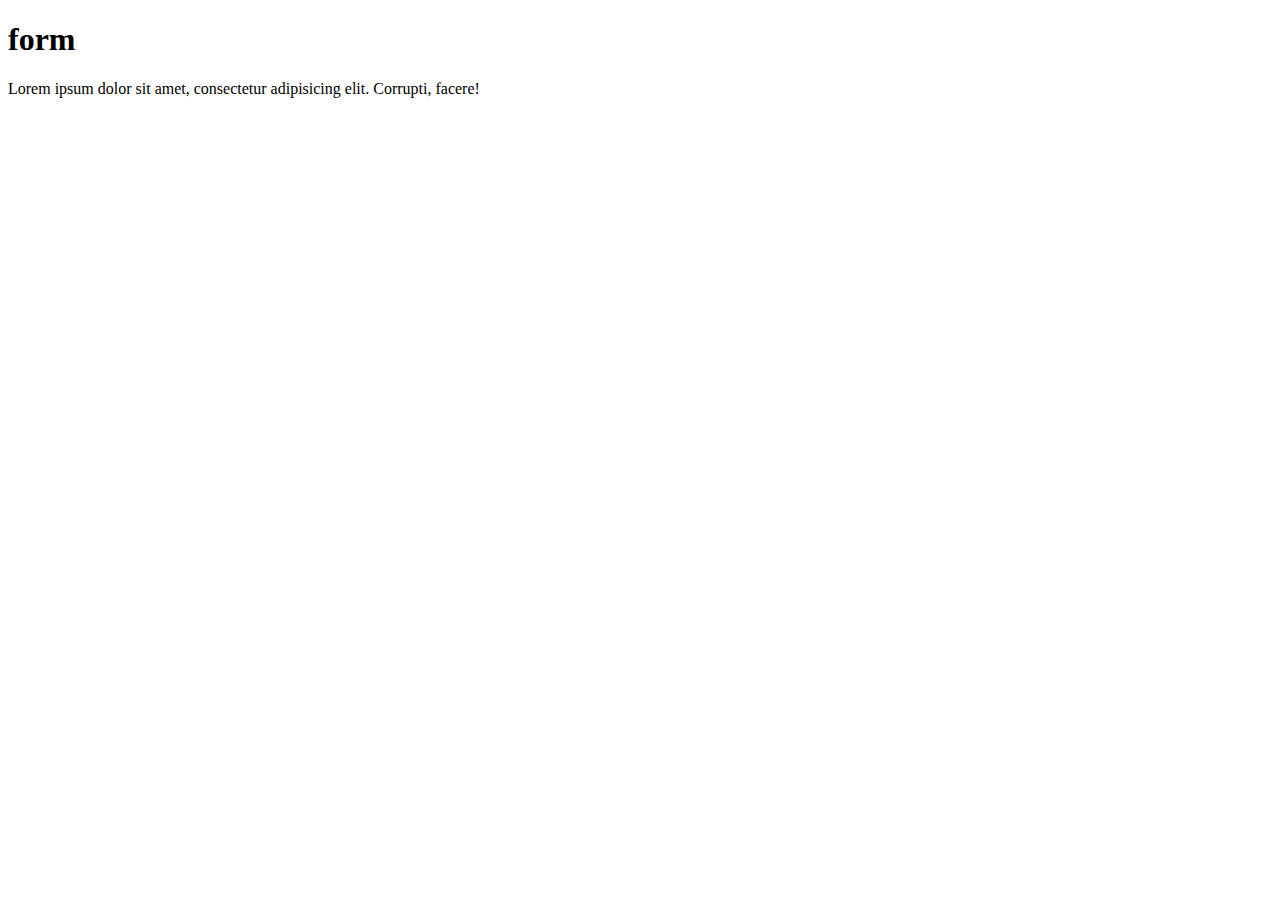
==== index.html @ c170cbb0 "Начало" ====
<!DOCTYPE html>
<html lang="en">
<head>
	<meta charset="UTF-8">
	<title>Propeller form</title>
	<link rel="stylesheet" type="text/css" href="css/bootstrap.min.css">
	<link href="C:\nikita\!github_projects\propeller-form\css\typography.css" type="text/css" rel="stylesheet" />
</head>
<body>
	<h1>form</h1>
	<p>Lorem ipsum dolor sit amet, consectetur adipisicing elit. Corrupti, facere!</p>
</body>
<script>document.write('<script src="http://' + (location.host || 'localhost').split(':')[0] + ':35729/livereload.js?snipver=1"></' + 'script>')</script>
</html>
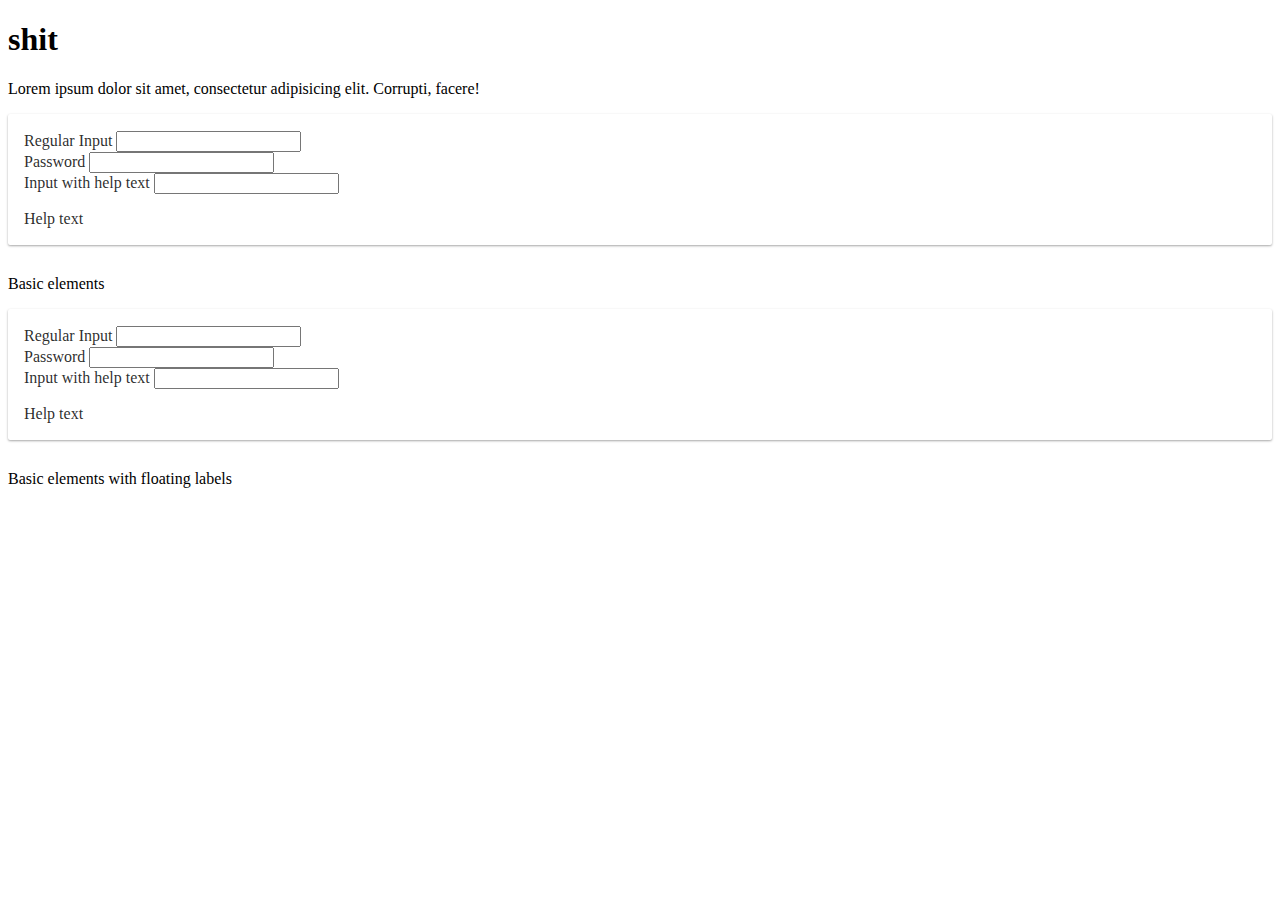
==== commit 43690a9b: "Карточки присоединились" ====
--- a/index.html
+++ b/index.html
@@ -3,12 +3,76 @@
 <head>
 	<meta charset="UTF-8">
 	<title>Propeller form</title>
+	
+	<!-- Bootstrap -->
 	<link rel="stylesheet" type="text/css" href="css/bootstrap.min.css">
-	<link href="C:\nikita\!github_projects\propeller-form\css\typography.css" type="text/css" rel="stylesheet" />
+
+	<!-- Typography -->
+	<link href="css/typography.css" type="text/css" rel="stylesheet" />
+
+	<link href="css/card.css" type="text/css" rel="stylesheet" />
+
+
 </head>
 <body>
-	<h1>form</h1>
+	<h1>shit</h1>
 	<p>Lorem ipsum dolor sit amet, consectetur adipisicing elit. Corrupti, facere!</p>
+				<!-- Text fields code, example -->
+			<div class="col-md-9">
+				<div class="component-box">
+					<!-- Text fields example -->
+					<div class="row">
+						<div class="col-md-6">
+							<div class="pmd-card pmd-z-depth pmd-card-custom-form">
+								<div class="pmd-card-body"> 
+									<!-- Regular Input -->
+									<div class="form-group pmd-textfield">
+										<label for="regular1" class="control-label">Regular Input</label>
+										<input type="text" id="regular1" class="form-control">
+										</div>
+									<!-- Password Input -->
+									<div class="form-group pmd-textfield">
+										<label for="password1" class="control-label">Password</label>
+										<input id="password1" class="form-control" type="password">
+										</div>
+									<!--Help Text Input -->
+									<div class="form-group pmd-textfield">
+										<label for="help1">Input with help text</label>
+										<input type="text" id="help1" class="form-control">
+										<p class="help-block">Help text</p>
+									</div>
+								</div>
+							</div>
+							<p class="component-desc">Basic elements</p>
+						</div>
+						<div class="col-md-6">
+							<div class="pmd-card pmd-z-depth pmd-card-custom-form">
+								<div class="pmd-card-body"> 
+									<!-- Regular Floating Input -->
+									<div class="form-group pmd-textfield pmd-textfield-floating-label">
+										<label for="regular1" class="control-label">Regular Input</label>
+										<input type="text" id="regular1" class="form-control">
+										</div>
+									<!-- Password Floating Input -->
+									<div class="form-group pmd-textfield pmd-textfield-floating-label">
+										<label for="password1" class="control-label">Password</label>
+										<input id="password1" class="form-control" type="password">
+										</div>
+									<!--Help Text Floating Input -->
+									<div class="form-group pmd-textfield pmd-textfield-floating-label">
+										<label for="help1">Input with help text</label>
+										<input type="text" id="help1" class="form-control">
+										<p class="help-block">Help text</p>
+									</div>
+								</div>
+							</div>
+							<p class="component-desc">Basic elements with floating labels</p>
+						</div>
+					</div><!-- end Text fields example -->
+
+				</div>
+			</div><!--end Text fields code, example -->
+		</section><!-- text fields end --> 
 </body>
 <script>document.write('<script src="http://' + (location.host || 'localhost').split(':')[0] + ':35729/livereload.js?snipver=1"></' + 'script>')</script>
 </html>--- a/css/card.css
+++ b/css/card.css
@@ -0,0 +1,53 @@
+
+/*!
+ * Propeller v1.1.0 (http://propeller.in): card.css
+ * Copyright 2016-2017 Digicorp, Inc.
+ * Licensed under MIT (http://propeller.in/LICENSE)
+*/
+
+.pmd-z-depth{ box-shadow: 0 1px 3px rgba(0,0,0,0.12), 0 1px 2px rgba(0,0,0,0.24);}
+.pmd-z-depth-1{ box-shadow: 0 3px 6px rgba(0,0,0,0.16), 0 3px 6px rgba(0,0,0,0.23);}
+.pmd-z-depth-2 { box-shadow: 0 10px 20px rgba(0,0,0,0.19), 0 6px 6px rgba(0,0,0,0.23);}
+.pmd-z-depth-3 { box-shadow: 0 14px 28px rgba(0,0,0,0.25), 0 10px 10px rgba(0,0,0,0.22);}
+.pmd-z-depth-4 { box-shadow: 0 19px 38px rgba(0,0,0,0.30), 0 15px 12px rgba(0,0,0,0.22);}
+.pmd-z-depth-5 { box-shadow: 0 24px 48px rgba(0,0,0,0.30), 0 20px 14px rgba(0,0,0,0.22);}
+
+.pmd-card .form-horizontal .form-group{ margin-left:inherit; margin-right:inherit}
+.pmd-card { border-radius:2px; margin-bottom:30px; background-color:#fff; padding:1px 0;}
+.pmd-card-body { padding-left:16px; padding-right:16px; margin-top:16px; margin-bottom:16px; color:rgba(0, 0, 0, 0.84)}
+.pmd-card-title { padding: 16px 16px 0 16px; margin-bottom:16px; border-bottom: 1px solid transparent; border-top-left-radius: 3px; border-top-right-radius: 3px;}
+
+.pmd-card-title > .dropdown .dropdown-toggle { color: inherit;}
+.pmd-card-title > .dropdown .dropdown-toggle { color: inherit;}
+.pmd-card-title-text { margin-top: 0; margin-bottom: 0; color: inherit;}
+
+h2.pmd-card-title-text{ font-size:1.5rem; font-weight:400; margin-bottom:2px;}
+.pmd-card-subtitle-text { line-height: 1.6;  margin-bottom: 0;  opacity: 0.54; font-size:14px;}
+.pmd-card-footer{ padding:8px 16px; display:table; content:""; width:100%;}
+.pmd-card-actions{ padding:8px 4px;}
+.pmd-card-actions .btn{ margin-left:4px; margin-right:4px; margin-bottom:8px;}
+.pmd-card-actions .btn:first-child{margin-left:12px;}
+.pmd-card-actions .btn:last-child{margin-right:12px;}
+.pmd-card-actions .btn.pmd-btn-flat{ margin-left:4px; margin-right:4px; margin-bottom:0;}
+.pmd-card-actions .btn{padding: 10px 8px; min-width:inherit;}
+.pmd-card-actions .btn.pmd-btn-fab{padding: 0;}
+
+/* Card Media Action */
+.pmd-card-media-inline .pmd-card-media{ margin-top:16px; padding-left:16px; padding-right:16px;}
+.pmd-card-media-inline .pmd-card-media h2.pmd-card-title-text{ margin-top:4px;}
+.pmd-card-footer-p16 { padding-left: 20px; padding-right: 20px;}
+.pmd-card-footer-no-border { border-color: transparent; padding-top: 0;}
+.pmd-card-list{ padding-top:8px; padding-bottom:8px; background-color:#fff;}
+
+/* Propeller Card */
+.panel { margin-bottom: 20px;  background-color: #fff;  border: 1px solid transparent;  border-radius: 4px;         box-shadow: 0 1px 1px rgba(0, 0, 0, .05);}
+.panel-body { padding: 15px;}
+.panel-heading { padding: 10px 15px; border-bottom: 1px solid transparent; border-top-left-radius: 3px; border-top-right-radius: 3px;}
+.panel-heading > .dropdown .dropdown-toggle { color: inherit;}
+.panel-title { margin-top: 0; margin-bottom: 0; font-size: 16px; color: inherit;}
+.panel-title > a, .panel-title > small, .panel-title > .small, .panel-title > small > a, .panel-title > .small > a { color: inherit;}
+.panel-footer { padding: 10px 15px; background-color: #f5f5f5; border-top: 1px solid #ddd; border-bottom-right-radius: 3px; border-bottom-left-radius: 3px;}
+
+/* Card inverse*/
+.pmd-card-inverse{ background-color: #373a3c; color: #eceeef;}
+.pmd-card-inverse .pmd-card-body{color: rgba(255, 255, 255, 0.84);}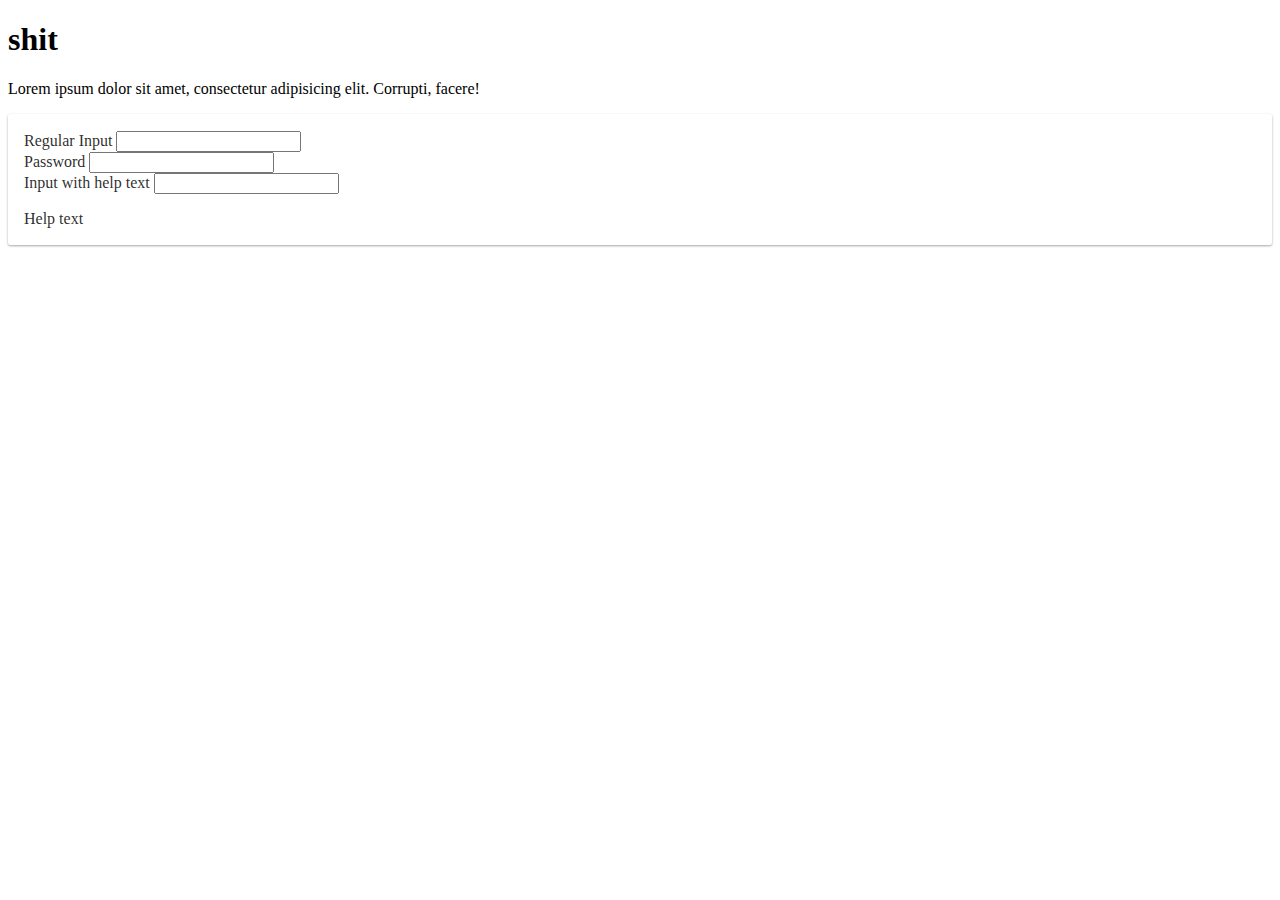
==== commit e728972d: "Начало положено" ====
--- a/index.html
+++ b/index.html
@@ -1,78 +1,69 @@
 <!DOCTYPE html>
 <html lang="en">
+
 <head>
-	<meta charset="UTF-8">
-	<title>Propeller form</title>
-	
-	<!-- Bootstrap -->
-	<link rel="stylesheet" type="text/css" href="css/bootstrap.min.css">
+    <meta charset="UTF-8">
+    <title>Propeller form</title>
+    <!-- Bootstrap -->
+    <link rel="stylesheet" type="text/css" href="css/bootstrap.min.css">
+    <!-- Typography -->
+    <link href="css/typography.css" type="text/css" rel="stylesheet" />
+    <!-- Cards -->
+    <link href="css/card.css" type="text/css" rel="stylesheet" />
+    <!-- Fonts -->
+    <link rel="stylesheet" type="text/css" href="css/fonts.css">
+    <link rel="stylesheet" type="text/css" href="css/textfield.css">
+    <link rel="stylesheet" type="text/css" href="css/propeller.css">
+</head>
 
-	<!-- Typography -->
-	<link href="css/typography.css" type="text/css" rel="stylesheet" />
+<body>
+    <div class="container">
+        <h1>shit</h1>
+        <p>Lorem ipsum dolor sit amet, consectetur adipisicing elit. Corrupti, facere!</p>
+        <!-- Text fields code, example -->
+        <div class="col-md-9">
+            <div class="component-box">
+                <!-- Text fields example -->
+                <div class="row">
+                    <div class="col-md-6">
+                        <div class="pmd-card pmd-z-depth pmd-card-custom-form">
+                            <div class="pmd-card-body">
+                                <!-- Regular Floating Input -->
+                                <div class="form-group pmd-textfield pmd-textfield-floating-label">
+                                    <label for="regular1" class="control-label">Regular Input</label>
+                                    <input type="text" id="regular1" class="form-control">
+                                </div>
+                                <!-- Password Floating Input -->
+                                <div class="form-group pmd-textfield pmd-textfield-floating-label">
+                                    <label for="password1" class="control-label">Password</label>
+                                    <input id="password1" class="form-control" type="password">
+                                </div>
+                                <!--Help Text Floating Input -->
+                                <div class="form-group pmd-textfield pmd-textfield-floating-label">
+                                    <label for="help1">Input with help text</label>
+                                    <input type="text" id="help1" class="form-control">
+                                    <p class="help-block">Help text</p>
+                                </div>
+                            </div>
+                        </div>
+                       
+                    </div>
+                </div>
+                <!-- end Text fields example -->
+            </div>
+        </div>
+        <!--end Text fields code, example -->
+        </section>
+        <!-- text fields end -->
+    </div>
+</body>
+<!-- Jquery js -->
+<script src="https://ajax.googleapis.com/ajax/libs/jquery/1.11.3/jquery.min.js"></script>
+<!-- Propeller checkbox js -->
+<script type="text/javascript" src="js/textfield.js"></script>
+<!-- LiveReload -->
+<script>
+document.write('<script src="http://' + (location.host || 'localhost').split(':')[0] + ':35729/livereload.js?snipver=1"></' + 'script>')
+</script>
 
-	<link href="css/card.css" type="text/css" rel="stylesheet" />
-
-
-</head>
-<body>
-	<h1>shit</h1>
-	<p>Lorem ipsum dolor sit amet, consectetur adipisicing elit. Corrupti, facere!</p>
-				<!-- Text fields code, example -->
-			<div class="col-md-9">
-				<div class="component-box">
-					<!-- Text fields example -->
-					<div class="row">
-						<div class="col-md-6">
-							<div class="pmd-card pmd-z-depth pmd-card-custom-form">
-								<div class="pmd-card-body"> 
-									<!-- Regular Input -->
-									<div class="form-group pmd-textfield">
-										<label for="regular1" class="control-label">Regular Input</label>
-										<input type="text" id="regular1" class="form-control">
-										</div>
-									<!-- Password Input -->
-									<div class="form-group pmd-textfield">
-										<label for="password1" class="control-label">Password</label>
-										<input id="password1" class="form-control" type="password">
-										</div>
-									<!--Help Text Input -->
-									<div class="form-group pmd-textfield">
-										<label for="help1">Input with help text</label>
-										<input type="text" id="help1" class="form-control">
-										<p class="help-block">Help text</p>
-									</div>
-								</div>
-							</div>
-							<p class="component-desc">Basic elements</p>
-						</div>
-						<div class="col-md-6">
-							<div class="pmd-card pmd-z-depth pmd-card-custom-form">
-								<div class="pmd-card-body"> 
-									<!-- Regular Floating Input -->
-									<div class="form-group pmd-textfield pmd-textfield-floating-label">
-										<label for="regular1" class="control-label">Regular Input</label>
-										<input type="text" id="regular1" class="form-control">
-										</div>
-									<!-- Password Floating Input -->
-									<div class="form-group pmd-textfield pmd-textfield-floating-label">
-										<label for="password1" class="control-label">Password</label>
-										<input id="password1" class="form-control" type="password">
-										</div>
-									<!--Help Text Floating Input -->
-									<div class="form-group pmd-textfield pmd-textfield-floating-label">
-										<label for="help1">Input with help text</label>
-										<input type="text" id="help1" class="form-control">
-										<p class="help-block">Help text</p>
-									</div>
-								</div>
-							</div>
-							<p class="component-desc">Basic elements with floating labels</p>
-						</div>
-					</div><!-- end Text fields example -->
-
-				</div>
-			</div><!--end Text fields code, example -->
-		</section><!-- text fields end --> 
-</body>
-<script>document.write('<script src="http://' + (location.host || 'localhost').split(':')[0] + ':35729/livereload.js?snipver=1"></' + 'script>')</script>
-</html>+</html>
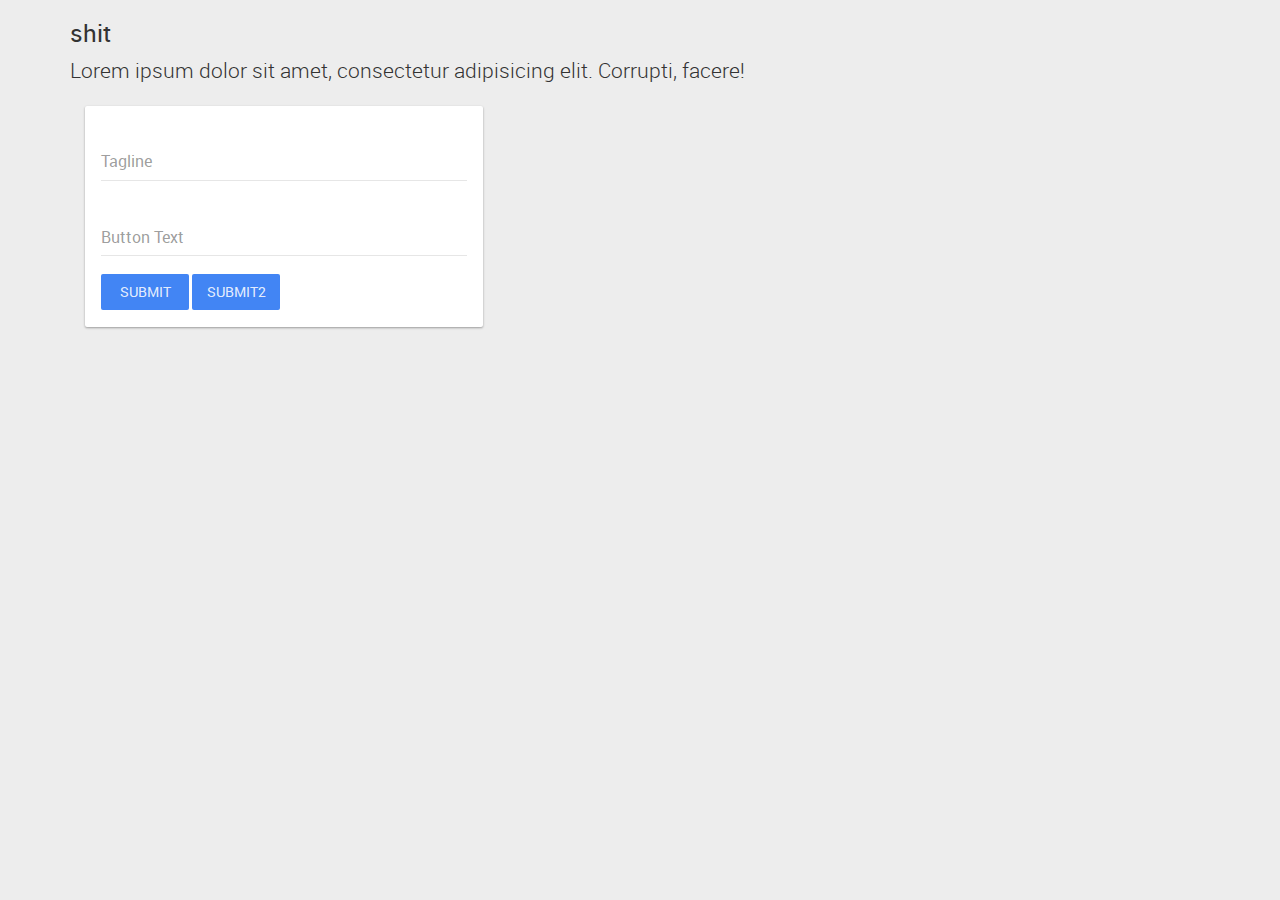
==== commit 23472e5a: "Чистка" ====
--- a/index.html
+++ b/index.html
@@ -1,69 +1,61 @@
-<!DOCTYPE html>
-<html lang="en">
-
-<head>
-    <meta charset="UTF-8">
-    <title>Propeller form</title>
-    <!-- Bootstrap -->
-    <link rel="stylesheet" type="text/css" href="css/bootstrap.min.css">
-    <!-- Typography -->
-    <link href="css/typography.css" type="text/css" rel="stylesheet" />
-    <!-- Cards -->
-    <link href="css/card.css" type="text/css" rel="stylesheet" />
-    <!-- Fonts -->
-    <link rel="stylesheet" type="text/css" href="css/fonts.css">
-    <link rel="stylesheet" type="text/css" href="css/textfield.css">
-    <link rel="stylesheet" type="text/css" href="css/propeller.css">
-</head>
-
-<body>
-    <div class="container">
-        <h1>shit</h1>
-        <p>Lorem ipsum dolor sit amet, consectetur adipisicing elit. Corrupti, facere!</p>
-        <!-- Text fields code, example -->
-        <div class="col-md-9">
-            <div class="component-box">
-                <!-- Text fields example -->
-                <div class="row">
-                    <div class="col-md-6">
-                        <div class="pmd-card pmd-z-depth pmd-card-custom-form">
-                            <div class="pmd-card-body">
-                                <!-- Regular Floating Input -->
-                                <div class="form-group pmd-textfield pmd-textfield-floating-label">
-                                    <label for="regular1" class="control-label">Regular Input</label>
-                                    <input type="text" id="regular1" class="form-control">
-                                </div>
-                                <!-- Password Floating Input -->
-                                <div class="form-group pmd-textfield pmd-textfield-floating-label">
-                                    <label for="password1" class="control-label">Password</label>
-                                    <input id="password1" class="form-control" type="password">
-                                </div>
-                                <!--Help Text Floating Input -->
-                                <div class="form-group pmd-textfield pmd-textfield-floating-label">
-                                    <label for="help1">Input with help text</label>
-                                    <input type="text" id="help1" class="form-control">
-                                    <p class="help-block">Help text</p>
-                                </div>
-                            </div>
-                        </div>
-                       
-                    </div>
-                </div>
-                <!-- end Text fields example -->
-            </div>
-        </div>
-        <!--end Text fields code, example -->
-        </section>
-        <!-- text fields end -->
-    </div>
-</body>
-<!-- Jquery js -->
-<script src="https://ajax.googleapis.com/ajax/libs/jquery/1.11.3/jquery.min.js"></script>
-<!-- Propeller checkbox js -->
-<script type="text/javascript" src="js/textfield.js"></script>
-<!-- LiveReload -->
-<script>
-document.write('<script src="http://' + (location.host || 'localhost').split(':')[0] + ':35729/livereload.js?snipver=1"></' + 'script>')
-</script>
-
-</html>
+<!DOCTYPE html>
+<html lang="en">
+
+<head>
+    <meta charset="UTF-8">
+    <title>Propeller form</title>
+    <!-- Bootstrap -->
+    <link rel="stylesheet" type="text/css" href="css/bootstrap.min.css">
+    <!-- Propeller -->
+    <link rel="stylesheet" type="text/css" href="css/propeller.css">
+</head>
+
+<body>
+    
+        <div class="container">
+            <h1>shit</h1>
+            <p class="lead">Lorem ipsum dolor sit amet, consectetur adipisicing elit. Corrupti, facere!</p>
+            <!-- Text fields code, example -->
+            <div class="col-md-9">
+                <div class="component-box">
+                    <!-- Text fields example -->
+                    <div class="row">
+                        <div class="col-md-6">
+                            <div class="pmd-card pmd-z-depth pmd-card-custom-form">
+                                <div class="pmd-card-body">
+                                    <!-- Regular Floating Input -->
+                                    <div class="form-group pmd-textfield pmd-textfield-floating-label">
+                                        <label for="tagline" class="control-label">Tagline</label>
+                                        <input type="text" id="tagline" class="form-control">
+                                    </div>
+                                    <!-- Password Floating Input -->
+                                    <div class="form-group pmd-textfield pmd-textfield-floating-label">
+                                        <label for="button-text" class="control-label">Button Text</label>
+                                        <input id="button-text" class="form-control" type="text">
+                                    </div>
+                                    <!-- Button Submit -->
+                                    <a href="javascript:void(0);" class="btn btn-primary next ">Submit</a>
+                                    <button type="button" class="btn pmd-ripple-effect btn-primary"> Submit2 </button>
+                                </div>
+                            </div>
+                        </div>
+                    </div>
+                    <!-- end Text fields example -->
+                </div>
+            </div>
+            <!--end Text fields code, example -->
+            </section>
+            <!-- text fields end -->
+        </div>
+    
+</body>
+<!-- Jquery js -->
+<script src="https://ajax.googleapis.com/ajax/libs/jquery/1.11.3/jquery.min.js"></script>
+<!-- Propeller checkbox js -->
+<script type="text/javascript" src="js/propeller.js"></script>
+<!-- LiveReload -->
+<script>
+document.write('<script src="http://' + (location.host || 'localhost').split(':')[0] + ':35729/livereload.js?snipver=1"></' + 'script>')
+</script>
+
+</html>
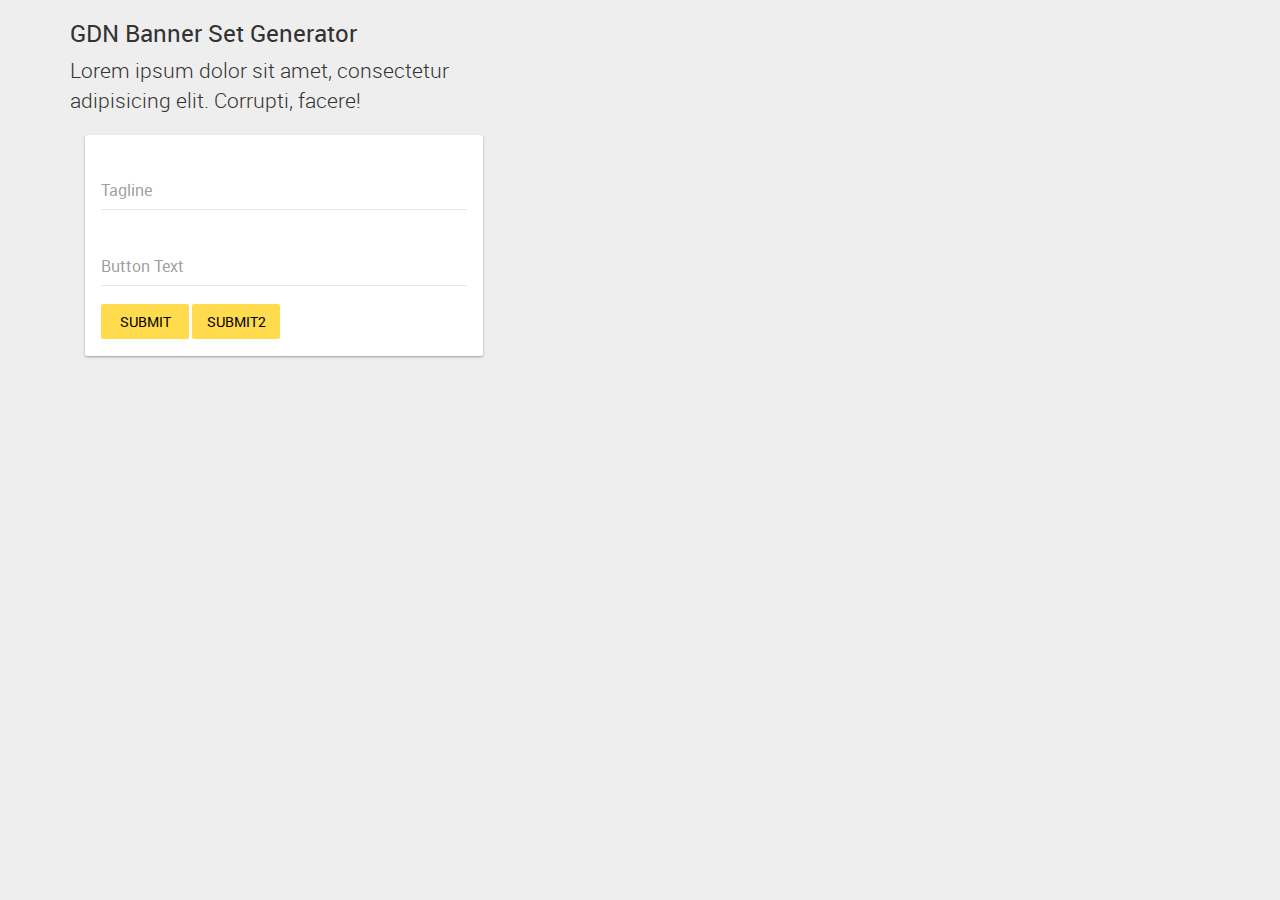
==== commit 81a8fdd3: "Чистка и кастомизация" ====
--- a/index.html
+++ b/index.html
@@ -8,13 +8,14 @@
     <link rel="stylesheet" type="text/css" href="css/bootstrap.min.css">
     <!-- Propeller -->
     <link rel="stylesheet" type="text/css" href="css/propeller.css">
+    <link rel="stylesheet" type="text/css" href="css/mystyle.css">
 </head>
 
 <body>
     
         <div class="container">
-            <h1>shit</h1>
-            <p class="lead">Lorem ipsum dolor sit amet, consectetur adipisicing elit. Corrupti, facere!</p>
+            <h1>GDN Banner Set Generator</h1>
+            <p class="lead">Lorem ipsum dolor sit amet, consectetur <br>adipisicing elit. Corrupti, facere!</p>
             <!-- Text fields code, example -->
             <div class="col-md-9">
                 <div class="component-box">
@@ -51,7 +52,7 @@
 </body>
 <!-- Jquery js -->
 <script src="https://ajax.googleapis.com/ajax/libs/jquery/1.11.3/jquery.min.js"></script>
-<!-- Propeller checkbox js -->
+<!-- Propeller js -->
 <script type="text/javascript" src="js/propeller.js"></script>
 <!-- LiveReload -->
 <script>
--- a/css/mystyle.css
+++ b/css/mystyle.css
@@ -0,0 +1,16 @@
+body {
+  
+  background-color: #eee;
+}
+.pmd-textfield-focused,
+.btn-primary {
+    background-color: #ffdb4d;
+}
+
+.btn-primary:hover{
+	background-color: #f5d34c;
+}
+
+.btn {
+    color: black;
+}
